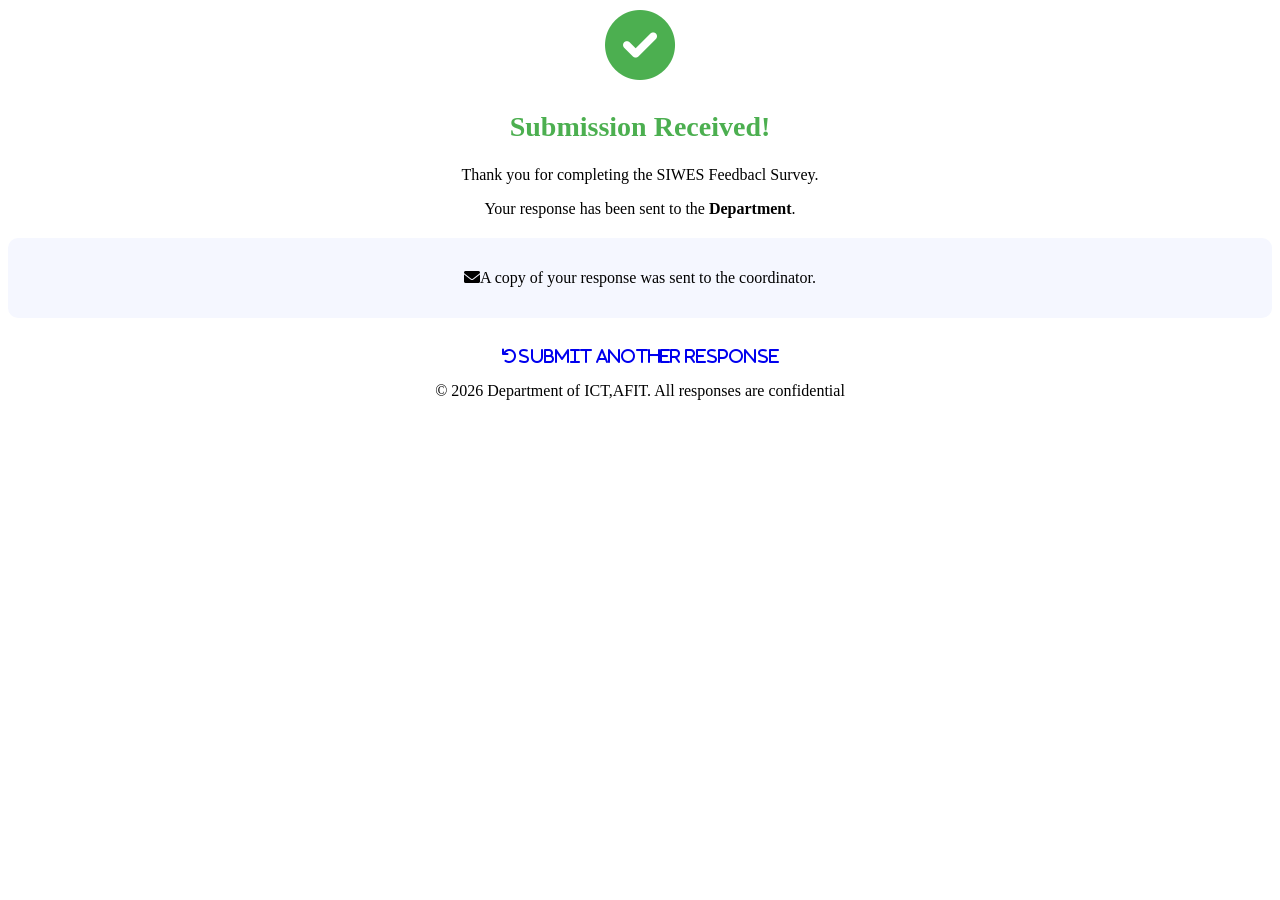
==== survey.thankyou.html @ 649bb41b "Add files via upload" ====
<!DOCTYPE html>
<html lang="en">
<head>
    <meta charset="UTF-8">
    <meta name="viewport" content="width=device-width, initial-scale=1.0">
    <title>Thank You - ICT SIWES Survey</title>
    <link rel="stylesheet" href="css/survey.css">
    <link rel="stylesheet" href="https://cdnjs.cloudflare.com/ajax/libs/font-awesome/6.0.0/css/all.min.css">

    <style>
        .success-icon {
            font-size: 70px;
            color: #4CAF50;
            animation: bounce 1s ease;
        }
        @keyframes bounce {
            0%, 20%, 50%, 80%,100% {transform: translateY(0);}
            40% {transform: translateY(-20px);}
            60% {transform: translateY(-10px);}
        }
    </style>
</head>
<body>
   <div class="survey-container" style="text-align: center;">
        <header style="border: none;">
            <div class="success-icon"><i class="fa-solid fa-circle-check"></i></div>
            <h2 style="color: #4CAF50; font-size:28px;">Submission Received!</h2>
            <p style="font-size: 16px; margin: 15px 0;">Thank you for completing the SIWES Feedbacl Survey.</p>
            <p>Your response has been sent to the <strong>Department</strong>.</p>
        </header>
        <div style="background: #f5f7ff; padding: 15px; border-radius: 10px; margin: 20px 0;">
            <p><i class="fa-solid fa-envelope"></i>A copy of your response was sent to the coordinator.</p>
        </div>
        <a href="survey.html" class="submit-btn" style="text-decoration: none; display: inline-flex; margin-top: 10px;">
            <i class="fa-solid fa-arrow-rotate-left">Submit Another Response</i>
        </a>
        <footer>
            <p>&copy; 2026 Department of ICT,AFIT. All responses are confidential</p>
        </footer>
   </div> 
</body>
</html>
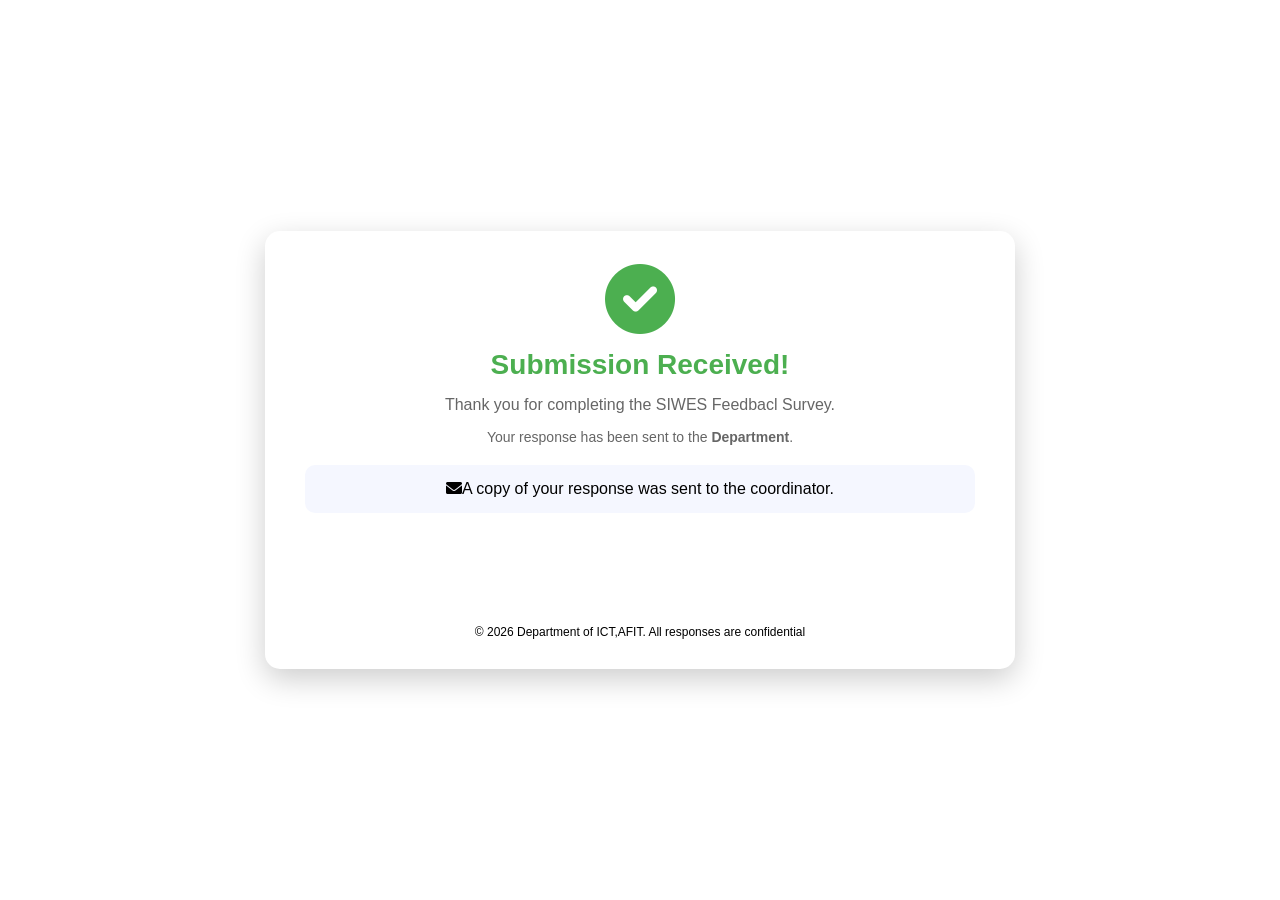
==== commit cb175174: "Fix formatting and typo in thank you page Corrected the formatting and fixed a typo in the thank you" ====
--- a/survey.thankyou.html
+++ b/survey.thankyou.html
@@ -4,7 +4,7 @@
     <meta charset="UTF-8">
     <meta name="viewport" content="width=device-width, initial-scale=1.0">
     <title>Thank You - ICT SIWES Survey</title>
-    <link rel="stylesheet" href="css/survey.css">
+    <link rel="stylesheet" href="survey.css">
     <link rel="stylesheet" href="https://cdnjs.cloudflare.com/ajax/libs/font-awesome/6.0.0/css/all.min.css">
 
     <style>
@@ -39,4 +39,4 @@
         </footer>
    </div> 
 </body>
-</html>+</html>
--- a/survey.css
+++ b/survey.css
@@ -0,0 +1,165 @@
+* {
+    margin: 0;
+    padding: 0;
+    box-sizing: border-box;
+    font-family: Arial, sans-serif;
+}
+body {
+    background: linear-gradient(135deg, var(#0A2F73), var(#667eea));
+    display: flex;
+    justify-content: center;
+    align-items: center;
+    min-height: 100vh;
+    padding: 20px;
+}
+.survey-container {
+    background: white;
+    max-width: 750px;
+    width: 100%;
+    border-radius: 15px;
+    box-shadow: 0 10px 30px rgba(0,0,0,0.2);
+    padding: 30px 40px;
+    animation: fadeIn 0.6s ease-in-out;
+}
+@keyframes fadeIn {
+    from { opacity: 0; transform: translateY(20px); }
+    to { opacity: 1; transform: translateY(0); }
+}
+.header {
+    text-decoration: none;
+    text-align: center;
+    margin-bottom: 30px;
+    border-bottom: 3px solid var(#F5F7FF);
+    padding-bottom: 20px;
+}
+header h1 {
+    font-size: 16px;
+    color: var(#0A2F73);
+    text-transform: uppercase;
+    letter-spacing: 1px;
+    font-weight: 700;
+}
+header h2 {
+    font-size: 22px;
+    color: var(#667eea);
+    margin: 8px 0 10px;
+}
+header p {
+    font-size: 14px;
+    color: #666;
+}
+.form-group {
+    margin-bottom: 22px;
+}
+label {
+    display: block;
+    font-weight: 600;
+    margin-bottom: 8px;
+    color: var(#333); 
+    font-size: 15px;
+}
+label span {
+    color: var(#e63946);
+}
+input[type="text"],
+select,
+textarea {
+    width: 100%;
+    padding: 12px 15px;
+    border: 2px solid var(#ddd);
+    border-radius: 8px;
+    font-size: 15px;
+    transition: 0.3s;
+    outline: none;
+}
+input[type="text"]:focus,
+select:focus,
+textarea:focus {
+    border-color: var(#667eea);
+    box-shadow: 0 0 0 3px rgba(102, 126, 234, 0.1);
+}
+.radio-group, .checkbox-group {
+    display: flex;
+    flex-direction: column;
+    gap: 10px;
+}
+.radio-group label, .checkbox-group label {
+    font-weight: 400;
+    display: flex;
+    align-items: center;
+    gap: 8px;
+    cursor: pointer;
+    padding: 8px;
+    border-radius: 6px;
+    transition: background 0.2s;
+}
+.radio-group label:hover, .checkbox-group label:hover {
+    background: var(#0A2F73);
+}
+input[type="radio"], input[type="checkbox"] {
+    accent-color: var(#667eea);
+    width: 18px;
+    height: 18px;
+}
+
+.submit-btn {
+    width: 100%;
+    background: linear-gradient(135deg, var(#0A2F73), var(#667eea));
+    color: #fff;
+    border: none;
+    padding: 15px;
+    font-size: 17px;
+    font-weight: 700;
+    border-radius: 10px;
+    cursor: pointer;
+    transition: 0.3s;
+    display: flex;
+    align-items: center;
+    justify-content: center;
+    gap: 10px;
+}
+.submit-btn:hover {
+    transform: translateY(-2px);
+    box-shadow: 0 6px 15px rgba(102, 126, 234, 0.4);
+}footer {
+    text-align: center;
+    margin-top: 20px;
+    font-size: 12px;
+    color: black;
+    border-top: 1px solid var(#ddd);
+    padding-top: 15px;
+}
+
+@media (max-width: 480px) {
+    .survey-container {
+        padding: 15px;
+    }
+    header h1 {
+        font-size: 14px;
+    }
+    header h2 {
+        font-size: 18px;
+    }
+}
+@media (max-width: 600px) {
+   .survey-container {
+    padding: 15px;
+   }
+   header h1 {
+    font-size: 14px;
+   }
+   header h2 {
+    font-size: 18px;
+   }
+}
+@media (max-width: 768px) {
+    .survey-container {
+        padding: 15px;
+    }
+    header h1 {
+        font-size: 14px;
+    }
+    header h2 {
+        font-size: 18px;
+    }
+}
